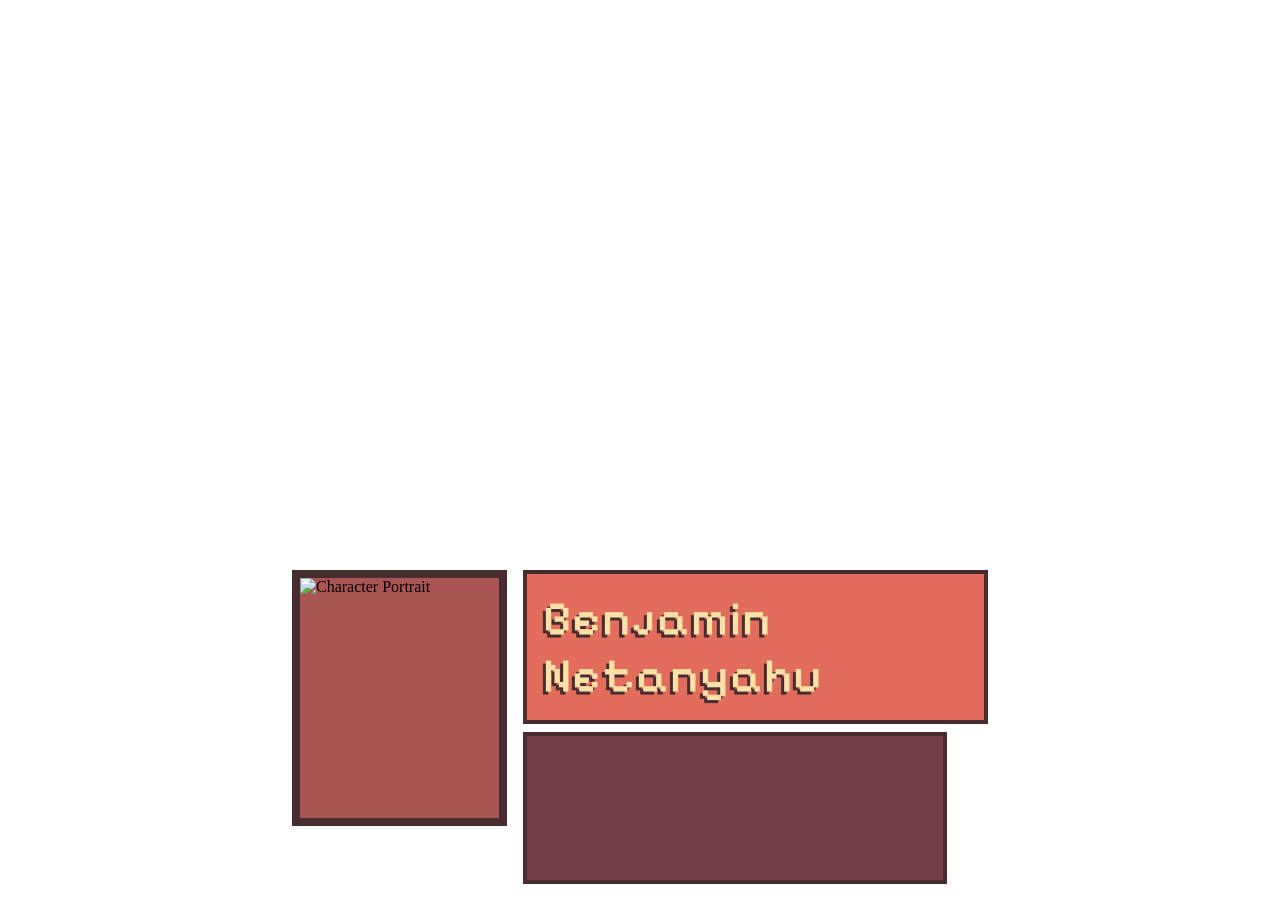
==== index.html @ ad3867fd "Text animation and async text revealing" ====
<!DOCTYPE html>
<html lang="en">
<head>
    <meta charset="UTF-8">
    <meta name="viewport" content="width=device-width, initial-scale=1.0">
    <link rel="stylesheet" href="resources/css/styles.css">
    <link rel="preconnect" href="https://fonts.googleapis.com">
    <link rel="preconnect" href="https://fonts.gstatic.com" crossorigin>
    <link href="https://fonts.googleapis.com/css2?family=Pirata+One&family=Pixelify+Sans:wght@400..700&display=swap" rel="stylesheet">
    <title>Document</title>
</head>
<body>
    <div class="dialogue_box">
        <div class="portrait">
            <img alt="Character Portrait">
        </div>
        <div class="right">
            <div class="name">Name</div>
            <div class="text"></div>
        </div>
    </div>

    <script type="module" src="scripts/dialogue.js"></script>
</body>
</html>
---- resources/css/styles.css ----
:root {
    --dialogue-border-color: #472d30;
    --dialogue-bg-color: #723d46;
    --dialogue-name-bg-color: #e26d5c;
    --dialogue-text-color: #ffe1a8;
    --dialogue-image-background-color: #aa5551;

    --dialogue-name-font: 'Pixelify Sans', serif;
    --dialogue-text-font: 'Pixelify Sans', sans-serif;
}


.dialogue_box {
    position: fixed;
    left: 50%;
    bottom: -100%;
    display: none;
    flex-direction: row;
    transform: translate(-50%, 0);
    transition: bottom 1s ease-in-out;
}
.dialogue_box .portrait {
    width: 15rem;
    height: 15rem;
    border: var(--dialogue-border-color) 8px solid;
    background-color: var(--dialogue-image-background-color);
}
.dialogue_box .portrait img {
    height: 100%;
    width: 100%;
    object-fit: cover;
}
.dialogue_box .right {
    display: flex;
    flex-direction: column;
    gap: 0.5rem;
    margin-left: 1rem;
}
.dialogue_box .name {
    width: fit-content;
    padding: 1rem;
    font-family: var(--dialogue-name-font);
    font-weight: 500;
    letter-spacing: 2px;
    font-size: 3rem;
    background-color: var(--dialogue-name-bg-color);
    color: var(--dialogue-text-color);
    border: var(--dialogue-border-color) 4px solid;
    text-shadow: -2.5px 2.5px 0 var(--dialogue-border-color);
}
.dialogue_box .text {
    width: 30vw;
    height: 7rem;
    overflow: auto;
    font-family: var(--dialogue-text-font);
    font-size: 1.5rem;
    line-height: 1.5;
    padding: 1rem;
    background-color: var(--dialogue-bg-color);
    color: var(--dialogue-text-color);
    border: var(--dialogue-border-color) 4px solid;
    flex-grow: 1;

    /* get rid of scrollbar */
    scrollbar-width: none;
    -ms-overflow-style: none;
}

/* also get rid of text scrollbar but for webkit browsers */
.dialogue_box .text::-webkit-scrollbar {
  display: none;
}
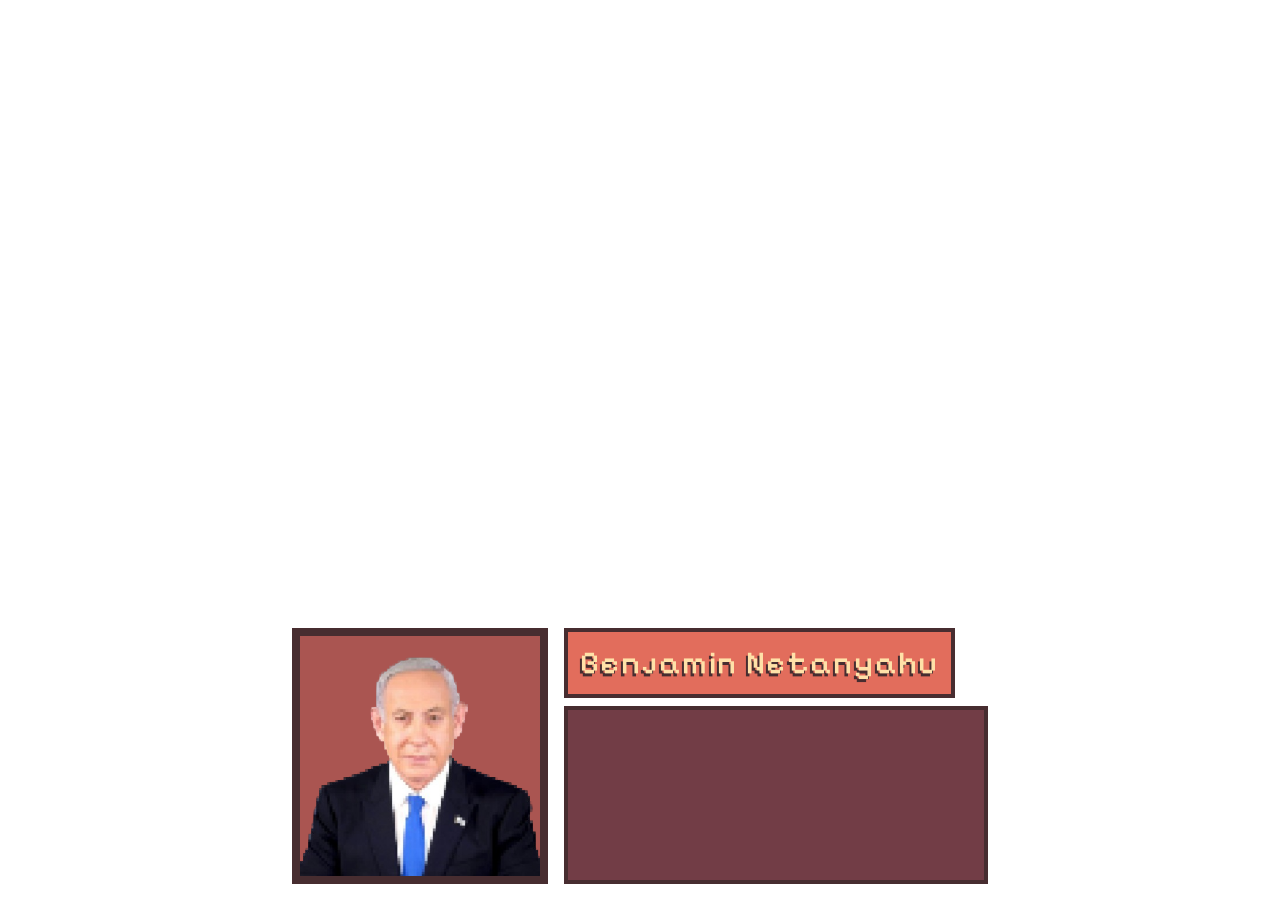
==== commit 1d6fc703: "Merge branch 'darylesuggs-lang:main' into main" ====
--- a/index.html
+++ b/index.html
@@ -18,8 +18,12 @@
             <div class="name">Name</div>
             <div class="text"></div>
         </div>
+        <div class="options">
+            <button class="option_button template">Text response button</button>
+        </div>
     </div>
 
     <script type="module" src="scripts/dialogue.js"></script>
+    <script type="module" src="scripts/main.js"></script>
 </body>
 </html>
--- a/resources/css/styles.css
+++ b/resources/css/styles.css
@@ -38,11 +38,11 @@
 }
 .dialogue_box .name {
     width: fit-content;
-    padding: 1rem;
+    padding: 0.75rem;
     font-family: var(--dialogue-name-font);
     font-weight: 500;
     letter-spacing: 2px;
-    font-size: 3rem;
+    font-size: 200%;
     background-color: var(--dialogue-name-bg-color);
     color: var(--dialogue-text-color);
     border: var(--dialogue-border-color) 4px solid;
@@ -65,6 +65,38 @@
     scrollbar-width: none;
     -ms-overflow-style: none;
 }
+/* also get rid of scrollbar*/
+.dialogue_box .text::-webkit-scrollbar {
+  display: none;
+}
+.dialogue_box .options {
+    display: flex;
+    position: absolute;
+    bottom: 0;
+    right: 0;
+    width: fit-content;
+    max-width: 15vw;
+    flex-direction: column-reverse;
+    gap: 0.5rem;
+    padding: 0.75rem;
+    padding-bottom: 0;
+    transform: translate(100%, 0);
+    transition: bottom 1s ease-in-out;
+}
+.dialogue_box .options .option_button {
+    font-family: var(--dialogue-text-font);
+    font-size: min(1.5rem, 150%);
+    width: 100%;
+    padding: 0.5rem;
+    background-color: var(--dialogue-name-bg-color);
+    color: var(--dialogue-text-color);
+    border: var(--dialogue-border-color) 4px solid;
+    text-shadow: -2.5px 2.5px 0 var(--dialogue-border-color);
+    cursor: pointer;
+}
+.dialogue_box .options .option_button.template {
+    display: none;
+}
 
 /* also get rid of text scrollbar but for webkit browsers */
 .dialogue_box .text::-webkit-scrollbar {
